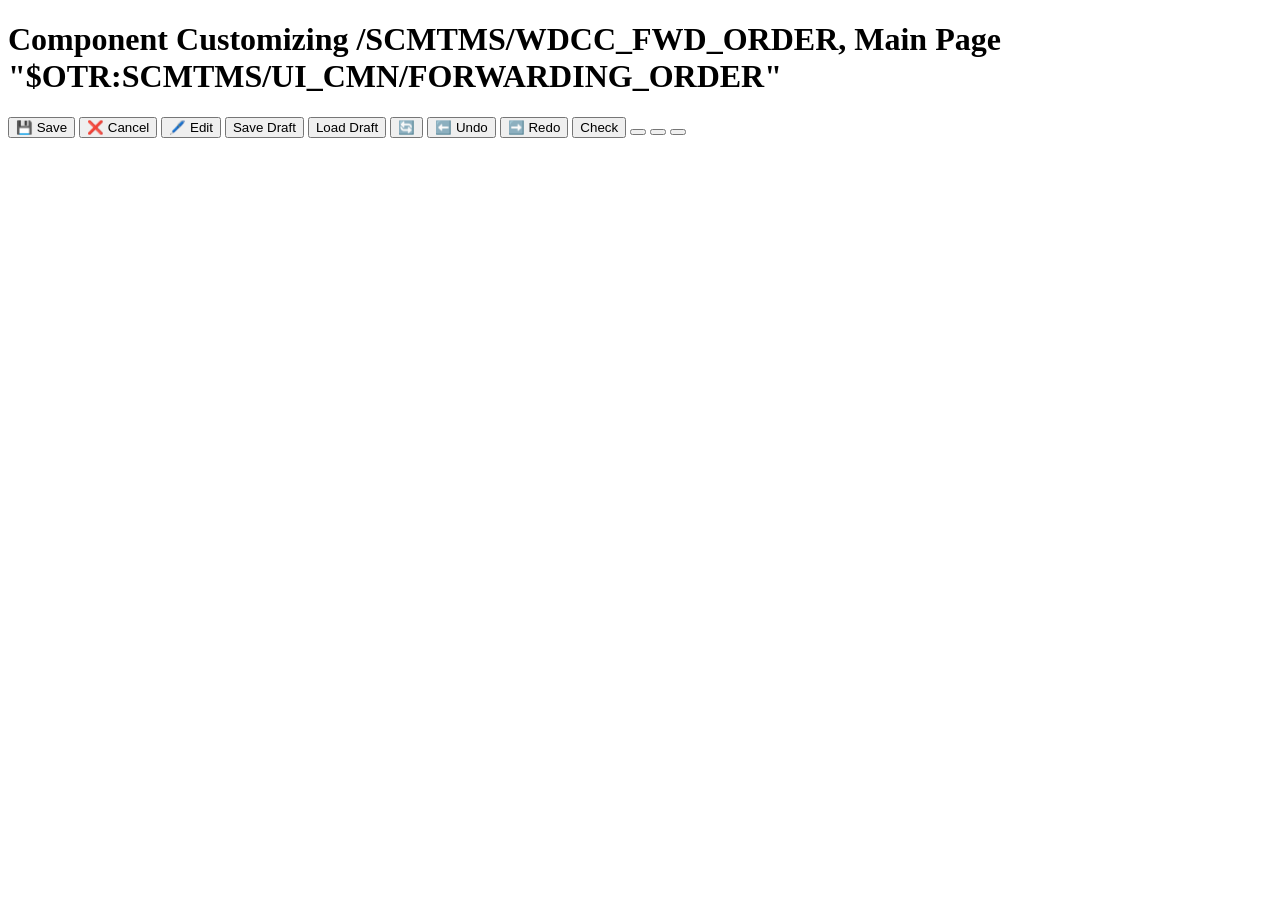
==== page1.html @ ebcba7c5 "add - buttons" ====
<!DOCTYPE html>
<html lang="pt-br">
<head>
    <meta charset="UTF-8">
    <meta name="viewport" content="width=device-width, initial-scale=1.0">
    <link rel="stylesheet" href="pg1.css">
    <title>Document</title>
</head>
<body>
    <header>
        <h1>Component Customizing /SCMTMS/WDCC_FWD_ORDER, Main Page "$OTR:SCMTMS/UI_CMN/FORWARDING_ORDER"</h1>
    </header>
    <nav>
        <button>💾 Save</button>
        <button>❌ Cancel</button>
        <button>🖊️ Edit</button>

        <button> Save Draft</button>
        <button> Load Draft</button>

        <button>🔄</button>
        <button>⬅️ Undo</button>
        <button>➡️ Redo</button>

        <button>Check</button>
        <button></button>
        <button></button>
        <button></button>
    </nav>

    <main>
        <aside>

        </aside>
        <section>

        </section>
    </main>
</body>
</html>
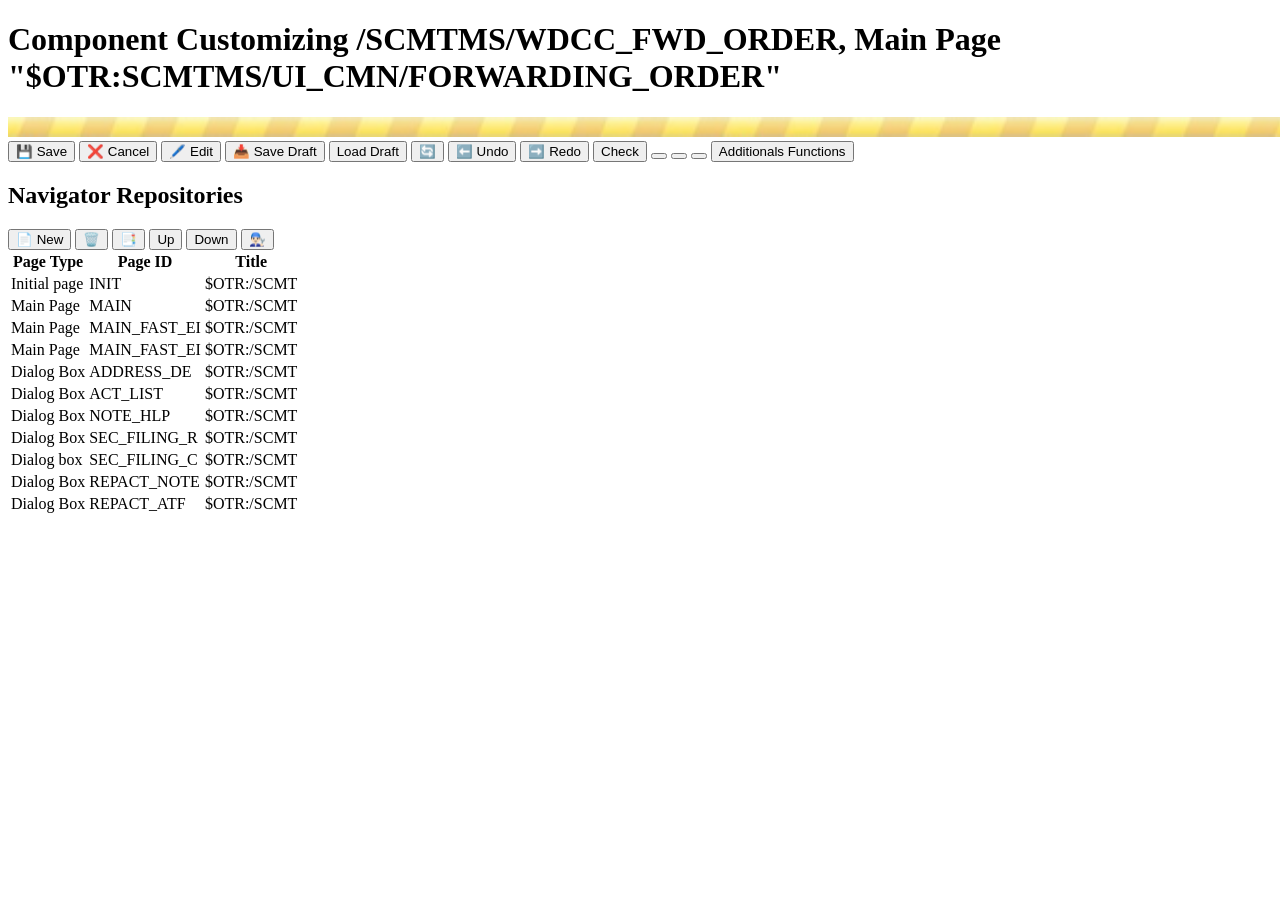
==== commit bcb71ef6: "add - imagens e uma tabela" ====
--- a/page1.html
+++ b/page1.html
@@ -3,19 +3,20 @@
 <head>
     <meta charset="UTF-8">
     <meta name="viewport" content="width=device-width, initial-scale=1.0">
-    <link rel="stylesheet" href="pg1.css">
+    <link rel="stylesheet" href="style.css">
     <title>Document</title>
 </head>
 <body>
-    <header>
+    <header id="hd_pg1">
         <h1>Component Customizing /SCMTMS/WDCC_FWD_ORDER, Main Page "$OTR:SCMTMS/UI_CMN/FORWARDING_ORDER"</h1>
+        <img id="linha_amarela" src="assets/imagens/unnamed.png" alt="">
     </header>
     <nav>
         <button>💾 Save</button>
         <button>❌ Cancel</button>
         <button>🖊️ Edit</button>
 
-        <button> Save Draft</button>
+        <button>📥 Save Draft</button>
         <button> Load Draft</button>
 
         <button>🔄</button>
@@ -26,11 +27,91 @@
         <button></button>
         <button></button>
         <button></button>
+
+        <button>Additionals Functions</button>
     </nav>
 
     <main>
         <aside>
+            <div>
+                <h2>Navigator  Repositories</h2>
+            </div>
 
+            <div>
+                <button>📄 New</button>
+                <button>🗑️</button>
+                <button>📑</button>
+                <button>Up</button>
+                <button>Down</button>
+                <button>👨🏻‍🔧</button>
+
+            </div>
+
+            <table class="">
+            
+                <tr>
+                    <th>Page Type</th>
+                    <th>Page ID</th>
+                    <th>Title</th>
+                </tr>
+                <tr>
+                    <td>Initial page</td>
+                    <td>INIT</td>
+                    <td>$OTR:/SCMT</td>
+                </tr>
+
+                <tr>
+                    <td>Main Page</td>
+                    <td>MAIN</td>
+                    <td>$OTR:/SCMT</td>
+                </tr>
+
+                <tr>
+                    <td>Main Page</td>
+                    <td>MAIN_FAST_EI</td>
+                    <td>$OTR:/SCMT</td>
+                </tr>
+                <tr>
+                    <td>Main Page</td>
+                    <td>MAIN_FAST_EI</td>
+                    <td>$OTR:/SCMT</td>
+                </tr>
+                <tr>
+                    <td>Dialog Box</td>
+                    <td>ADDRESS_DE</td>
+                    <td>$OTR:/SCMT</td>
+                </tr>
+                <tr>
+                    <td>Dialog Box</td>
+                    <td>ACT_LIST</td>
+                    <td>$OTR:/SCMT</td>
+                </tr>
+                <tr>
+                    <td>Dialog Box</td>
+                    <td>NOTE_HLP</td>
+                    <td>$OTR:/SCMT</td>
+                </tr>
+                <tr>
+                    <td>Dialog Box</td>
+                    <td>SEC_FILING_R</td>
+                    <td>$OTR:/SCMT</td>
+                </tr>
+                <tr>
+                    <td>Dialog box</td>
+                    <td>SEC_FILING_C</td>
+                    <td>$OTR:/SCMT</td>
+                </tr>
+                <tr>
+                    <td>Dialog Box</td>
+                    <td>REPACT_NOTE</td>
+                    <td>$OTR:/SCMT</td>
+                </tr>   
+                <tr>
+                    <td>Dialog Box</td>
+                    <td>REPACT_ATF</td>
+                    <td>$OTR:/SCMT</td>
+                </tr>
+            </table>
         </aside>
         <section>
 
--- a/style.css
+++ b/style.css
@@ -0,0 +1,21 @@
+
+
+.tamanho {
+    background-color: rgb(0, 0, 0);
+    display: flex;
+    padding: 4px;
+}
+
+#tamanho{
+    background-color: rgb(0, 0, 0);
+    display: flex;
+    padding: 6px;
+}
+#hd_pg{
+    padding: 1px;
+}
+
+#linha_amarela{
+    width: 100vw;
+    height: 20px;
+}
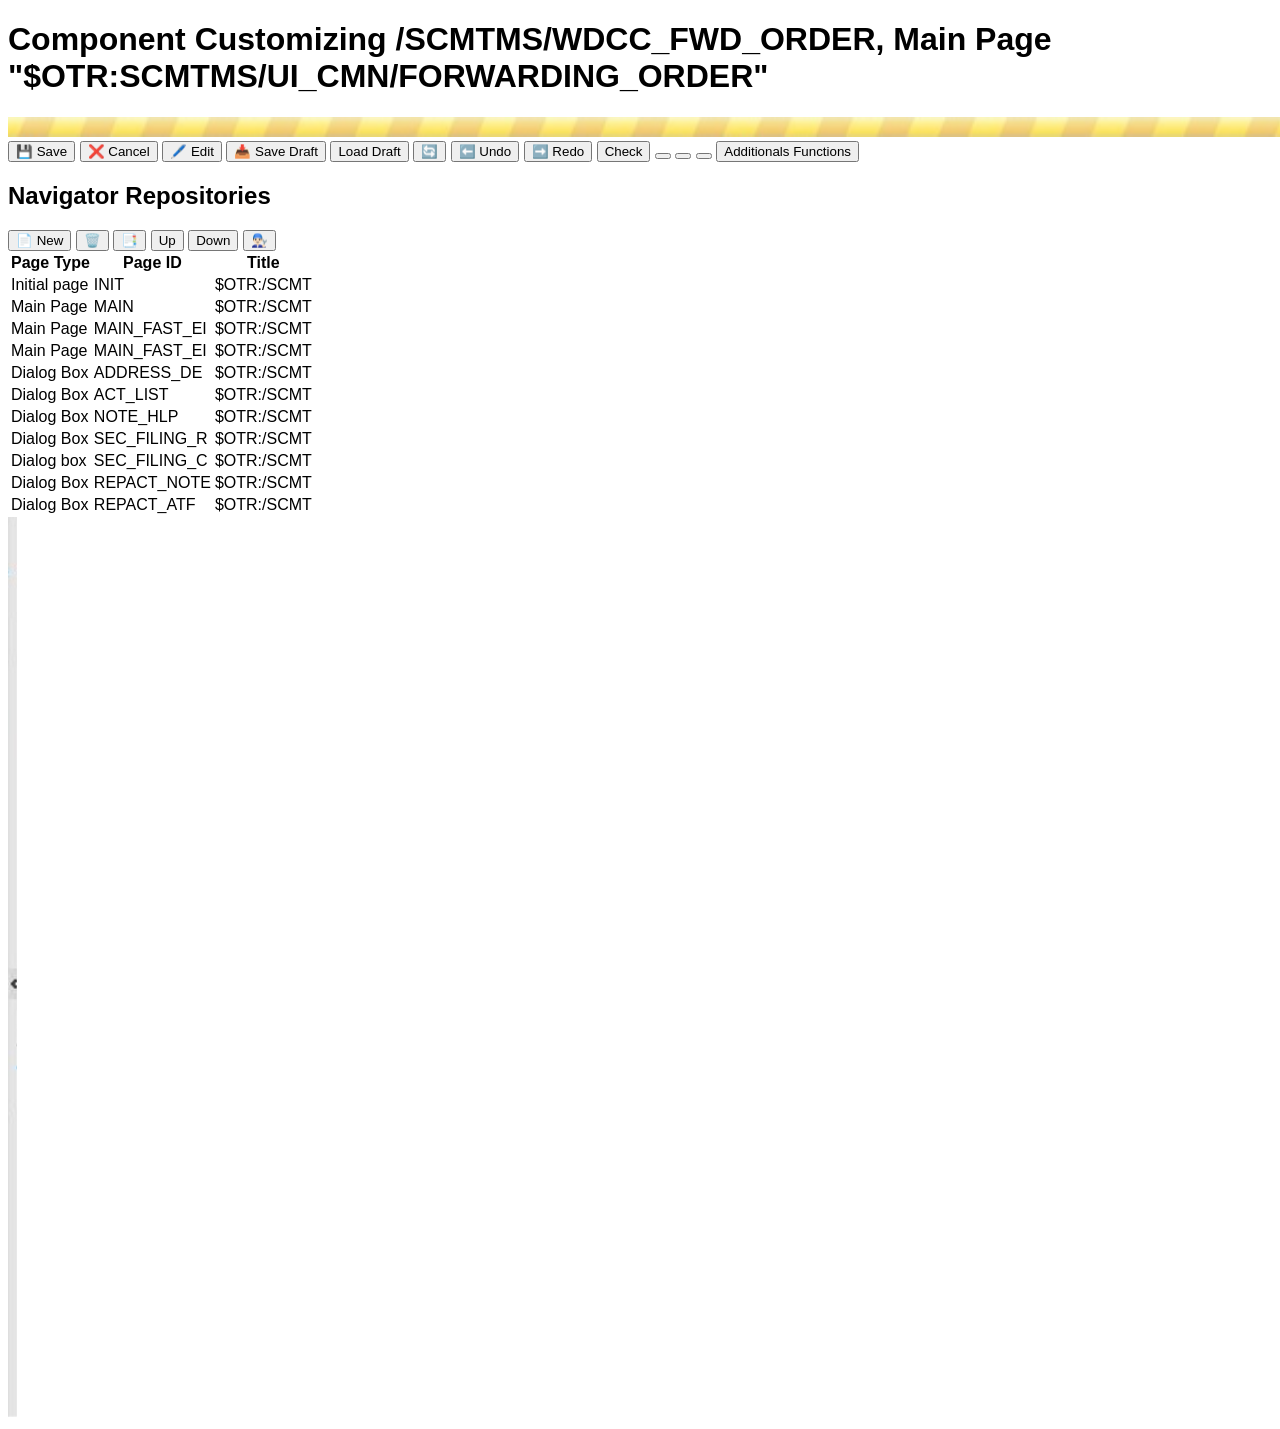
==== commit 53581b43: "add - img aba" ====
--- a/page1.html
+++ b/page1.html
@@ -114,7 +114,7 @@
             </table>
         </aside>
         <section>
-
+            <img id = "aba"src="assets/imagens/image.png" alt="aba">
         </section>
     </main>
 </body>
--- a/style.css
+++ b/style.css
@@ -1,4 +1,6 @@
-
+*{
+    font-family: 'Segoe UI', Tahoma, Geneva, Verdana, sans-serif;
+}
 
 .tamanho {
     background-color: rgb(0, 0, 0);
@@ -18,4 +20,8 @@
 #linha_amarela{
     width: 100vw;
     height: 20px;
+}
+
+#aba{
+    height: 100vh;
 }
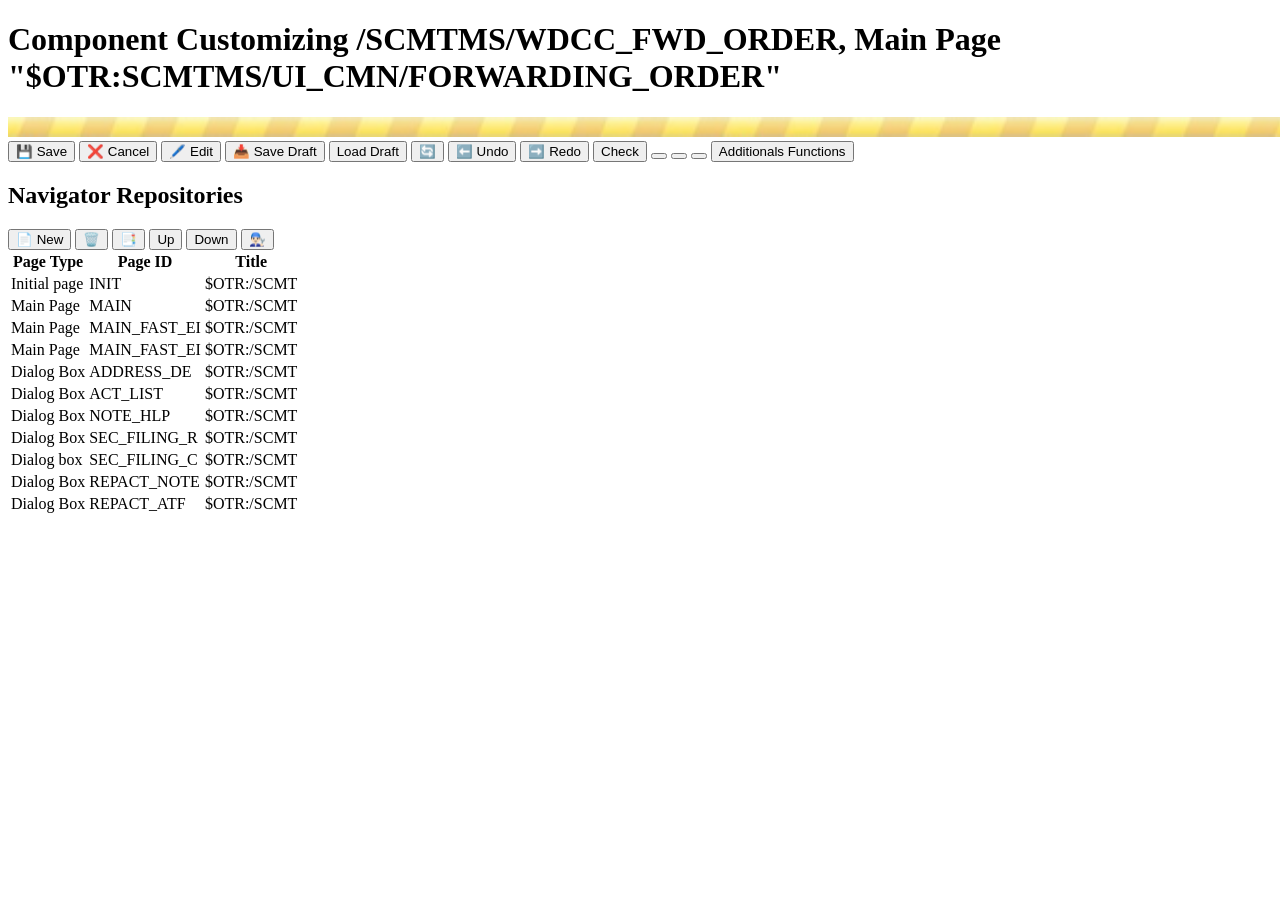
==== commit fa9505be: "Merge branch 'main' of https://github.com/LsiedC/projetinho_legal" ====
--- a/page1.html
+++ b/page1.html
@@ -114,7 +114,7 @@
             </table>
         </aside>
         <section>
-            <img id = "aba"src="assets/imagens/image.png" alt="aba">
+
         </section>
     </main>
 </body>
--- a/style.css
+++ b/style.css
@@ -1,6 +1,6 @@
-*{
-    font-family: 'Segoe UI', Tahoma, Geneva, Verdana, sans-serif;
-}
+#main{
+    background-color: white;
+
 
 .tamanho {
     background-color: rgb(0, 0, 0);
@@ -8,9 +8,127 @@
     padding: 4px;
 }
 
-#tamanho{
-    background-color: rgb(0, 0, 0);
+
+#primeira_linha{
     display: flex;
+    gap: 20px;
+}
+#segunda_linha{
+    display: flex;
+    gap: 20px;
+}
+#terceira_linha{
+    display: flex;
+    gap: 20px;
+}
+
+.tamanho {
+    background-color: rgb(134, 207, 255);
+    width: 1230;
+    border-radius: 14px;
+    display: flex;
+    padding: 75px; 
+    margin: 10px;
+}
+.tamanho2{
+    background-color: rgb(134, 207, 255);
+    width: 400px;
+    border-radius: 14px;
+    display: flex;
+    padding: 75px;
+    margin: 10px; 
+}
+
+#imagem-robo {
+    width: 150px;
+    height: auto;
+    margin: 10px;
+}
+
+/* Primeiro quadrado */
+
+.texto_bloco1 {
+    color: rgb(0, 0, 145);
+    font-family: 'Montserrat', sans-serif;
+    width: 300px;
+}
+
+#tx1 {
+    color: rgb(0, 0, 145);
+    font-family: 'Montserrat', sans-serif;
+
+    width: 275px;
+}
+
+#seta_azul{
+    width: 20px;
+    height: auto;
+    margin-left: 10px;
+}
+
+#material {
+    background-color: rgb(0, 0, 145);
+    color:white;
+    font-family: 'Montserrat', sans-serif;
+
+    width: 275;
+    border-radius: 14px;
+    font-size: 14;
+    text-align: center;
+}
+#servico{
+    background-color: rgb(0, 0, 145);
+    color:white;
+    font-family: 'Montserrat', sans-serif;
+
+    width: 275;
+    border-radius: 14px;
+    font-size: 14;
+    align-items: center;
+    text-align: center;
+}
+#consultar{
+    background-color: rgb(0, 0, 145);
+    color:white;
+    font-family: 'Montserrat', sans-serif;
+
+    width: 275;
+    border-radius: 14px;
+    font-size: 14;
+    text-align: center;
+}
+#requisicoes{
+    background-color: rgb(0, 0, 145);
+    color:white;
+    font-family: ;
+    width: 275;
+    border-radius: 14px;
+    font-size: 14;
+    text-align: center;
+}
+#ajuda{
+    background-color: rgb(0, 0, 145);
+    color:white;
+    font-family: 'Montserrat', sans-serif;
+
+    width: 275;
+    border-radius: 14px;
+    font-size: 14;
+    text-align: center;
+}
+
+.fale_comigo {
+    background-color: rgb(0, 0, 145);
+    color:white;
+    font-family: 'Montserrat', sans-serif;
+
+    width: 120px;
+    border-radius: 14px;
+    font-size: 8;
+}
+
+
+
     padding: 6px;
 }
 #hd_pg{
@@ -21,7 +139,3 @@
     width: 100vw;
     height: 20px;
 }
-
-#aba{
-    height: 100vh;
-}
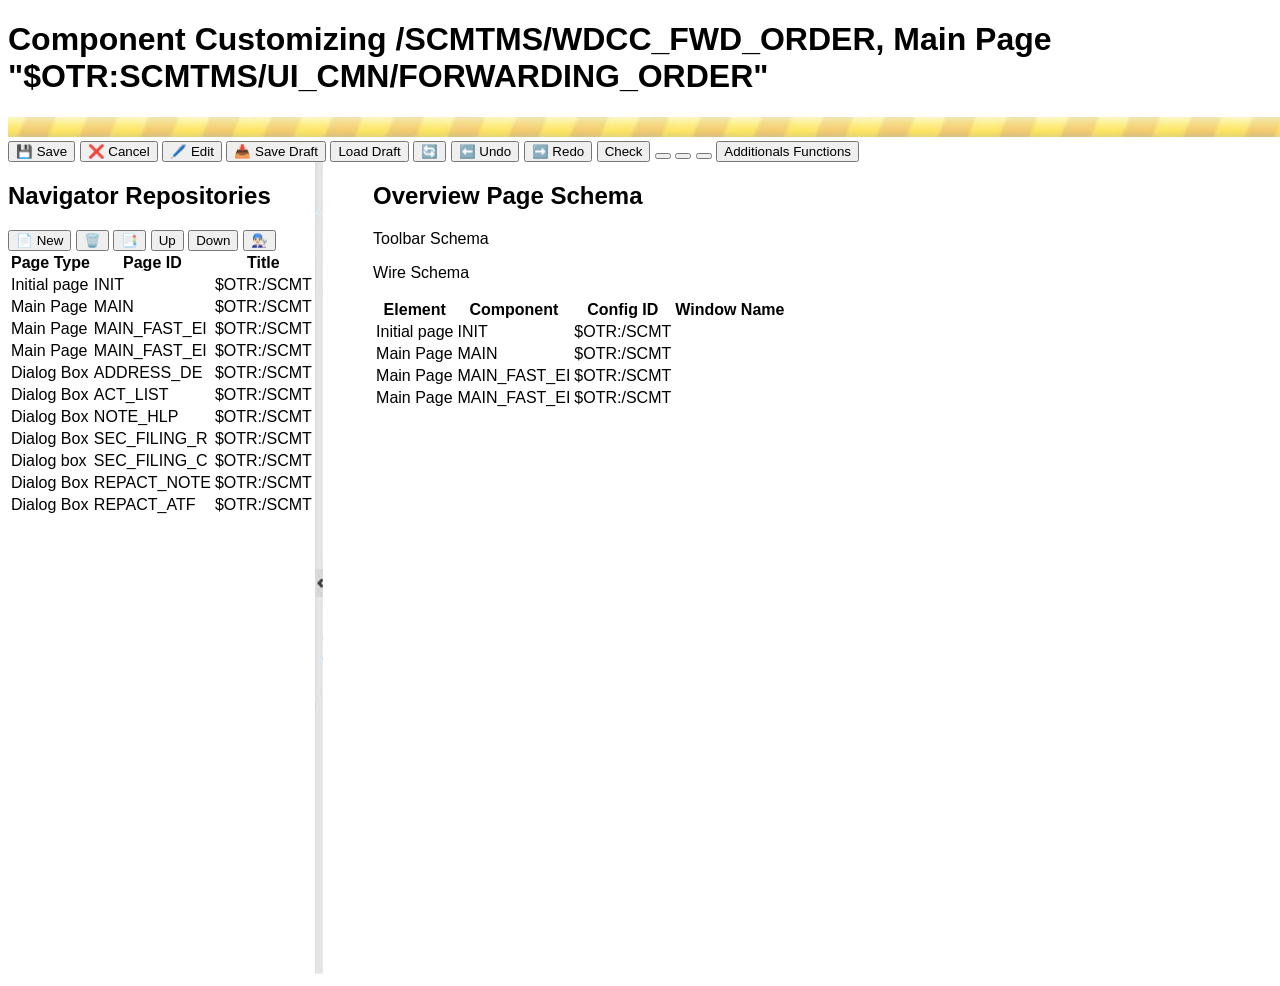
==== commit ebccbc4c: "up -  mudança nas tables" ====
--- a/page1.html
+++ b/page1.html
@@ -31,9 +31,9 @@
         <button>Additionals Functions</button>
     </nav>
 
-    <main>
-        <aside>
-            <div>
+    <main class="centro">
+        <section class="sec_esq">
+        <div>
                 <h2>Navigator  Repositories</h2>
             </div>
 
@@ -47,7 +47,7 @@
 
             </div>
 
-            <table class="">
+            <table class="tbl_dir">
             
                 <tr>
                     <th>Page Type</th>
@@ -112,10 +112,52 @@
                     <td>$OTR:/SCMT</td>
                 </tr>
             </table>
-        </aside>
+            
+        </section>
+
         <section>
+            <img class="aba" src="assets/imagens/image.png" alt="aba">
+        </section>
+            
+        <div class="tbl_esq">
+            <div class="titulos_tbls">
+                <h2>Overview Page Schema</h2>
+                <p>Toolbar Schema</p>
+                <p>Wire Schema</p>
+            </div>
 
-        </section>
+            <table>
+                    <tr>
+                        <th>Element</th>
+                        <th>Component</th>
+                        <th>Config ID</th>
+                        <th>Window Name</th>
+                    </tr>
+                    <tr>
+                        <td>Initial page</td>
+                        <td>INIT</td>
+                        <td>$OTR:/SCMT</td>
+                    </tr>
+
+                    <tr>
+                        <td>Main Page</td>
+                        <td>MAIN</td>
+                        <td>$OTR:/SCMT</td>
+                    </tr>
+
+                    <tr>
+                        <td>Main Page</td>
+                        <td>MAIN_FAST_EI</td>
+                        <td>$OTR:/SCMT</td>
+                    </tr>
+                    <tr>
+                        <td>Main Page</td>
+                        <td>MAIN_FAST_EI</td>
+                        <td>$OTR:/SCMT</td>
+                    </tr>
+            </table>
+            
+        </div>
     </main>
 </body>
 </html>
--- a/style.css
+++ b/style.css
@@ -1,7 +1,10 @@
+*{
+    font-family: 'Segoe UI', Tahoma, Geneva, Verdana, sans-serif;
+}
 #main{
     background-color: white;
-
-
+    padding: 0px;
+}
 .tamanho {
     background-color: rgb(0, 0, 0);
     display: flex;
@@ -100,7 +103,7 @@
 #requisicoes{
     background-color: rgb(0, 0, 145);
     color:white;
-    font-family: ;
+    font-family: 'Segoe UI', Tahoma, Geneva, Verdana, sans-serif;
     width: 275;
     border-radius: 14px;
     font-size: 14;
@@ -127,10 +130,7 @@
     font-size: 8;
 }
 
-
-
-    padding: 6px;
-}
+/*Parte pg1*/
 #hd_pg{
     padding: 1px;
 }
@@ -139,3 +139,13 @@
     width: 100vw;
     height: 20px;
 }
+
+.aba{
+    height: 812px;
+}
+.centro{
+    display: flex;
+}
+.tbl_esq{
+    margin: 0px auto auto 50px;
+}
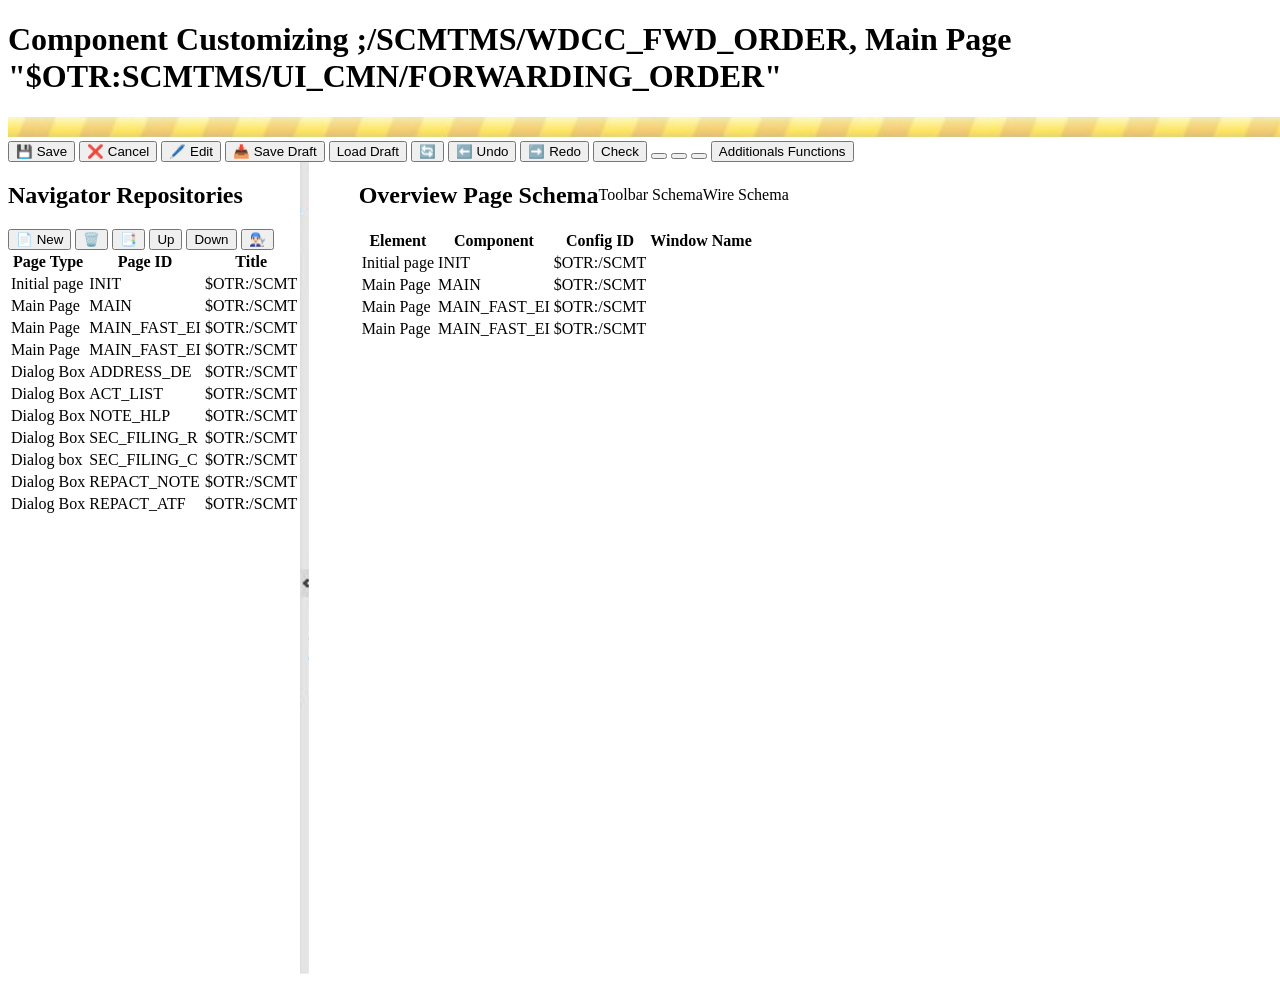
==== commit 48858294: "add - terminei o "tamanho2" da primeira linha" ====
--- a/page1.html
+++ b/page1.html
@@ -8,7 +8,7 @@
 </head>
 <body>
     <header id="hd_pg1">
-        <h1>Component Customizing /SCMTMS/WDCC_FWD_ORDER, Main Page "$OTR:SCMTMS/UI_CMN/FORWARDING_ORDER"</h1>
+        <h1>Component Customizing ;/SCMTMS/WDCC_FWD_ORDER, Main Page "$OTR:SCMTMS/UI_CMN/FORWARDING_ORDER"</h1>
         <img id="linha_amarela" src="assets/imagens/unnamed.png" alt="">
     </header>
     <nav>
--- a/style.css
+++ b/style.css
@@ -1,6 +1,3 @@
-*{
-    font-family: 'Segoe UI', Tahoma, Geneva, Verdana, sans-serif;
-}
 #main{
     background-color: white;
     padding: 0px;
@@ -16,6 +13,144 @@
     display: flex;
     gap: 20px;
 }
+/* Primeiro quadrado, Primeira linha*//* Primeiro quadrado, Primeira linha*//* Primeiro quadrado, Primeira linha*/
+
+.texto_bloco1 {
+    color: rgb(0, 0, 145);
+    font-family: 'Montserrat', sans-serif;
+    width: 300px;
+}
+
+#tx1 {
+    color: rgb(0, 0, 145);
+    font-family: 'Montserrat', sans-serif;
+
+    width: 275px;
+}
+
+#seta_azul{
+    width: 20px;
+    height: auto;
+    margin-left: 10px;
+}
+
+#material {
+    background-color: rgb(0, 0, 145);
+    color:white;
+    font-family: 'Montserrat', sans-serif;
+
+    width: 275;
+    border-radius: 14px;
+    font-size: 14;
+    text-align: center;
+}
+#servico{
+    background-color: rgb(0, 0, 145);
+    color:white;
+    font-family: 'Montserrat', sans-serif;
+
+    width: 275;
+    border-radius: 14px;
+    font-size: 14;
+    align-items: center;
+    text-align: center;
+}
+#consultar{
+    background-color: rgb(0, 0, 145);
+    color:white;
+    font-family: 'Montserrat', sans-serif;
+
+    width: 275;
+    border-radius: 14px;
+    font-size: 14;
+    text-align: center;
+}
+#requisicoes{
+    background-color: rgb(0, 0, 145);
+    color:white;
+    font-family: 'Montserrat', sans-serif;
+    width: 275;
+    border-radius: 14px;
+    font-size: 14;
+    text-align: center;
+}
+#ajuda{
+    background-color: rgb(0, 0, 145);
+    color:white;
+    font-family: 'Montserrat', sans-serif;
+
+    width: 275;
+    border-radius: 14px;
+    font-size: 14;
+    text-align: center;
+}
+
+.fale_comigo {
+    background-color: rgb(0, 0, 145);
+    color:white;
+    font-family: 'Montserrat', sans-serif;
+
+    width: 120px;
+    border-radius: 14px;
+    font-size: 8;
+}
+/* Segundo quadrado, Primeira linha*//* Segundo quadrado, Primeira linha*//* Segundo quadrado, Primeira linha*/
+
+#status_pedido {
+    color: rgb(0, 0, 145);
+    font-size: 14px;
+    font-family: 'Montserrat', sans-serif;
+    text-align: left;
+}
+
+#all_pedidos {
+    color: rgb(0, 0, 145);
+    font-size: 10px;
+    font-family: 'Montserrat', sans-serif;
+    text-align: right;
+} 
+
+#minititulo {
+    color: rgb(0, 0, 145);
+    font-family: 'Montserrat', sans-serif;
+    display: flex;
+    flex-wrap: wrap;
+    gap: 20px;
+    font-size: 8px;
+}
+#linhazinha{
+    background-color: aliceblue;
+    width: 300px;
+    height: 2px;
+}
+
+.minitabela{
+    background-color: aliceblue;
+    width: 250px;
+    display: flex;
+    gap: 20px;
+    font-size: 8px;
+    font-family: 'Montserrat', sans-serif;
+    border-radius: 14px;
+}
+
+#status_verde{
+    background-color: greenyellow;
+    width: 100px;
+    border-radius: 14px;
+}
+
+#status_amarelo{
+    background-color: rgb(255, 208, 0);
+    width: 100px;
+    border-radius: 14px;
+}
+#status_vermelho{
+    background-color: rgb(255, 0, 0);
+    width: 100px;
+    border-radius: 14px;
+}
+
 #segunda_linha{
     display: flex;
     gap: 20px;
@@ -24,7 +159,6 @@
     display: flex;
     gap: 20px;
 }
-
 .tamanho {
     background-color: rgb(134, 207, 255);
     width: 1230;
@@ -48,87 +182,7 @@
     margin: 10px;
 }
 
-/* Primeiro quadrado */
-
-.texto_bloco1 {
-    color: rgb(0, 0, 145);
-    font-family: 'Montserrat', sans-serif;
-    width: 300px;
-}
-
-#tx1 {
-    color: rgb(0, 0, 145);
-    font-family: 'Montserrat', sans-serif;
-
-    width: 275px;
-}
-
-#seta_azul{
-    width: 20px;
-    height: auto;
-    margin-left: 10px;
-}
-
-#material {
-    background-color: rgb(0, 0, 145);
-    color:white;
-    font-family: 'Montserrat', sans-serif;
-
-    width: 275;
-    border-radius: 14px;
-    font-size: 14;
-    text-align: center;
-}
-#servico{
-    background-color: rgb(0, 0, 145);
-    color:white;
-    font-family: 'Montserrat', sans-serif;
-
-    width: 275;
-    border-radius: 14px;
-    font-size: 14;
-    align-items: center;
-    text-align: center;
-}
-#consultar{
-    background-color: rgb(0, 0, 145);
-    color:white;
-    font-family: 'Montserrat', sans-serif;
-
-    width: 275;
-    border-radius: 14px;
-    font-size: 14;
-    text-align: center;
-}
-#requisicoes{
-    background-color: rgb(0, 0, 145);
-    color:white;
-    font-family: 'Segoe UI', Tahoma, Geneva, Verdana, sans-serif;
-    width: 275;
-    border-radius: 14px;
-    font-size: 14;
-    text-align: center;
-}
-#ajuda{
-    background-color: rgb(0, 0, 145);
-    color:white;
-    font-family: 'Montserrat', sans-serif;
-
-    width: 275;
-    border-radius: 14px;
-    font-size: 14;
-    text-align: center;
-}
-
-.fale_comigo {
-    background-color: rgb(0, 0, 145);
-    color:white;
-    font-family: 'Montserrat', sans-serif;
-
-    width: 120px;
-    border-radius: 14px;
-    font-size: 8;
-}
+
 
 /*Parte pg1*/
 #hd_pg{
@@ -148,4 +202,9 @@
 }
 .tbl_esq{
     margin: 0px auto auto 50px;
+}
+.titulos_tbls{
+    display: flex;
+    justify-content: space-between;
+    align-items: center;
 }
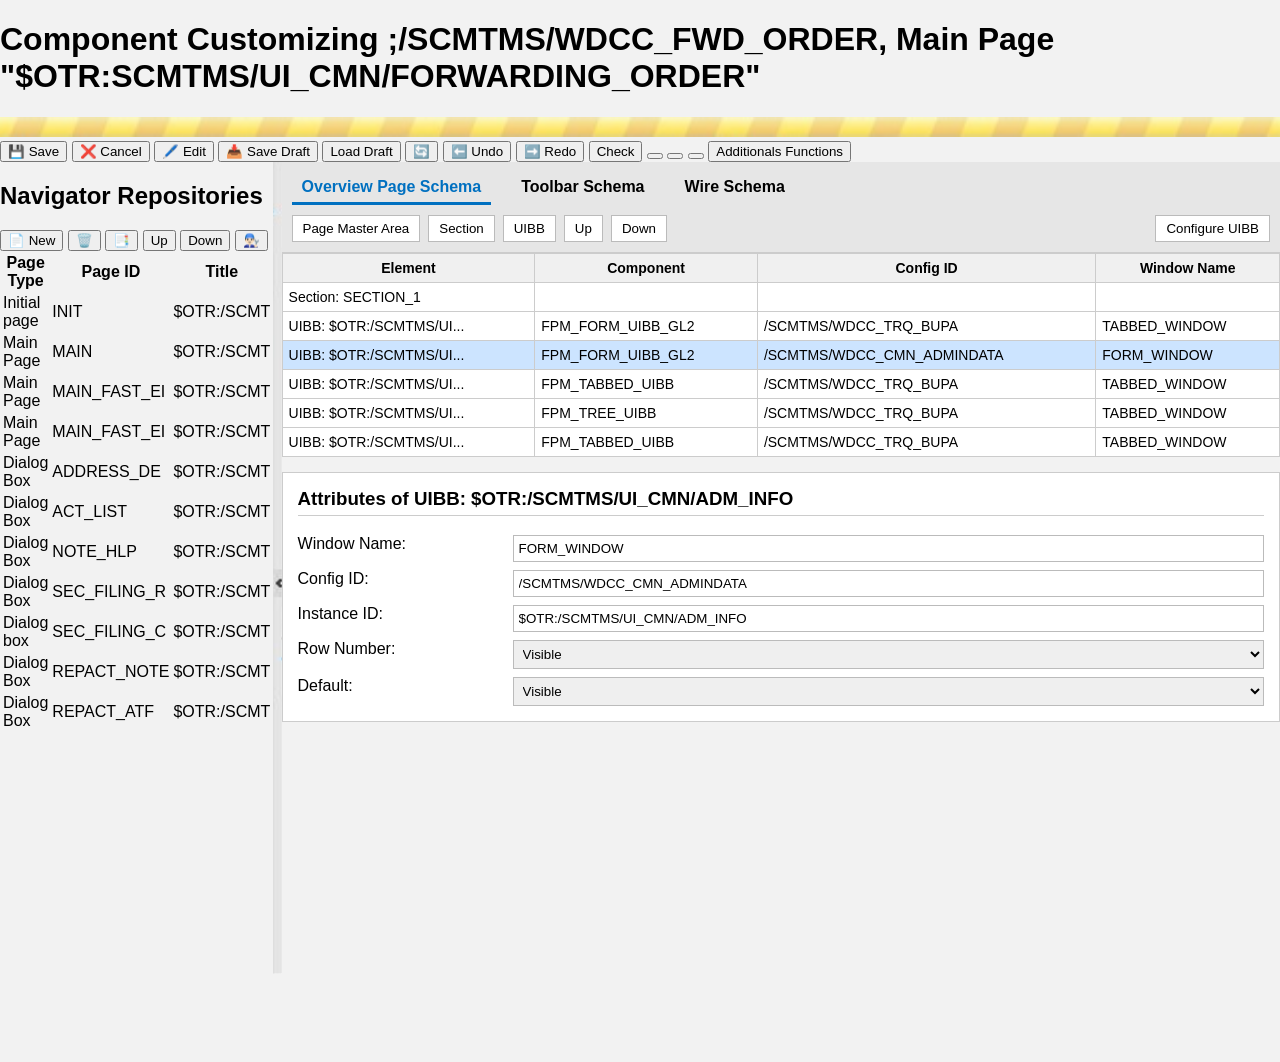
==== commit 66c8d763: "ref - refiz as tabelas ; add - attributes" ====
--- a/page1.html
+++ b/page1.html
@@ -6,7 +6,7 @@
     <link rel="stylesheet" href="style.css">
     <title>Document</title>
 </head>
-<body>
+<body id="pg1_body">
     <header id="hd_pg1">
         <h1>Component Customizing ;/SCMTMS/WDCC_FWD_ORDER, Main Page "$OTR:SCMTMS/UI_CMN/FORWARDING_ORDER"</h1>
         <img id="linha_amarela" src="assets/imagens/unnamed.png" alt="">
@@ -120,43 +120,100 @@
         </section>
             
         <div class="tbl_esq">
-            <div class="titulos_tbls">
-                <h2>Overview Page Schema</h2>
-                <p>Toolbar Schema</p>
-                <p>Wire Schema</p>
-            </div>
-
-            <table>
-                    <tr>
-                        <th>Element</th>
-                        <th>Component</th>
-                        <th>Config ID</th>
-                        <th>Window Name</th>
-                    </tr>
-                    <tr>
-                        <td>Initial page</td>
-                        <td>INIT</td>
-                        <td>$OTR:/SCMT</td>
-                    </tr>
-
-                    <tr>
-                        <td>Main Page</td>
-                        <td>MAIN</td>
-                        <td>$OTR:/SCMT</td>
-                    </tr>
-
-                    <tr>
-                        <td>Main Page</td>
-                        <td>MAIN_FAST_EI</td>
-                        <td>$OTR:/SCMT</td>
-                    </tr>
-                    <tr>
-                        <td>Main Page</td>
-                        <td>MAIN_FAST_EI</td>
-                        <td>$OTR:/SCMT</td>
-                    </tr>
+            <div class="schema_header">
+                <div class="tabs">
+                    <span class="active_tab">Overview Page Schema</span>
+                    <span>Toolbar Schema</span>
+                    <span>Wire Schema</span>
+                </div>
+
+                <div class="schema_actions">
+                    <button>Page Master Area</button>
+                    <button>Section</button>
+                    <button>UIBB</button>
+                    <button>Up</button>
+                    <button>Down</button>
+                    <button class="config_btn">Configure UIBB</button>
+                </div>
+            </div>
+
+            <table class="schema_table">
+                <tr>
+                    <th>Element</th>
+                    <th>Component</th>
+                    <th>Config ID</th>
+                    <th>Window Name</th>
+                </tr>
+                
+                <tr>
+                    <td>Section: SECTION_1</td>
+                    <td></td>
+                    <td></td>
+                    <td></td>
+                </tr>
+
+                <tr>
+                    <td>UIBB: $OTR:/SCMTMS/UI...</td>
+                    <td>FPM_FORM_UIBB_GL2</td>
+                    <td>/SCMTMS/WDCC_TRQ_BUPA</td>
+                    <td>TABBED_WINDOW</td>
+                </tr>
+
+                <tr class="selected">
+                    <td>UIBB: $OTR:/SCMTMS/UI...</td>
+                    <td>FPM_FORM_UIBB_GL2</td>
+                    <td>/SCMTMS/WDCC_CMN_ADMINDATA</td>
+                    <td>FORM_WINDOW</td>
+                </tr>
+
+                <tr>
+                    <td>UIBB: $OTR:/SCMTMS/UI...</td>
+                    <td>FPM_TABBED_UIBB</td>
+                    <td>/SCMTMS/WDCC_TRQ_BUPA</td>
+                    <td>TABBED_WINDOW</td>
+                </tr>
+
+                <tr>
+                    <td>UIBB: $OTR:/SCMTMS/UI...</td>
+                    <td>FPM_TREE_UIBB</td>
+                    <td>/SCMTMS/WDCC_TRQ_BUPA</td>
+                    <td>TABBED_WINDOW</td>
+                </tr>
+
+                <tr>
+                    <td>UIBB: $OTR:/SCMTMS/UI...</td>
+                    <td>FPM_TABBED_UIBB</td>
+                    <td>/SCMTMS/WDCC_TRQ_BUPA</td>
+                    <td>TABBED_WINDOW</td>
+                </tr>
+
             </table>
-            
+            <div class="attributes">
+                <h3>Attributes of UIBB: $OTR:/SCMTMS/UI_CMN/ADM_INFO</h3>
+
+            <div class="form_grid">
+                <label>Window Name:</label>
+                <input type="text" value="FORM_WINDOW">
+
+                <label>Config ID:</label>
+                <input type="text" value="/SCMTMS/WDCC_CMN_ADMINDATA">
+
+                <label>Instance ID:</label>
+                <input type="text" value="$OTR:/SCMTMS/UI_CMN/ADM_INFO">
+
+                <label>Row Number:</label>
+                <select>
+                    <option>Visible</option>
+                    <option>Hidden</option>
+                    <option>Hidden and Excluded from Event Loop (Technical)</option>
+                </select>
+
+                <label>Default:</label>
+                <select>
+                    <option>Visible</option>
+                    <option>Hidden</option>
+                </select>
+            </div>
         </div>
     </main>
 </body>
--- a/style.css
+++ b/style.css
@@ -201,10 +201,103 @@
     display: flex;
 }
 .tbl_esq{
-    margin: 0px auto auto 50px;
+    height: 100vh;
+    width: 100vw;
 }
 .titulos_tbls{
     display: flex;
     justify-content: space-between;
     align-items: center;
+}
+
+/*Parte restante*/
+#pg1_body {
+    font-family: Arial, sans-serif;
+    background-color: #f2f2f2;
+    height: 100%;
+    margin: 0;
+}
+
+.schema_header {
+    background: #e6e6e6;
+    border-bottom: 1px solid #ccc;
+    padding: 10px;
+}
+
+.tabs {
+    display: flex;
+    gap: 20px;
+    font-weight: bold;
+}
+
+.tabs span {
+    padding: 6px 10px;
+}
+
+.active_tab {
+    border-bottom: 3px solid #0070c0;
+    color: #0070c0;
+}
+
+.schema_actions {
+    margin-top: 10px;
+    display: flex;
+    gap: 8px;
+}
+
+.schema_actions button {
+    padding: 5px 10px;
+    border: 1px solid #bbb;
+    background: #fff;
+}
+
+.config_btn {
+    margin-left: auto;
+}
+
+.schema_table {
+    width: 100%;
+    border-collapse: collapse;
+    background: white;
+}
+
+.schema_table th,
+.schema_table td {
+    border: 1px solid #ccc;
+    padding: 6px;
+    font-size: 14px;
+}
+
+.schema_table th {
+    background: #f0f0f0;
+}
+
+.selected {
+    background-color: #cce4ff;
+}
+
+.attributes {
+    background: #ffffff;
+    margin-top: 15px;
+    padding: 15px;
+    border: 1px solid #ccc;
+}
+
+.attributes h3 {
+    margin-top: 0;
+    border-bottom: 1px solid #ccc;
+    padding-bottom: 5px;
+}
+
+.form_grid {
+    display: grid;
+    grid-template-columns: 200px 1fr;
+    gap: 8px 15px;
+    margin-top: 10px;
+}
+
+.form_grid input,
+.form_grid select {
+    padding: 5px;
+    border: 1px solid #bbb;
 }
